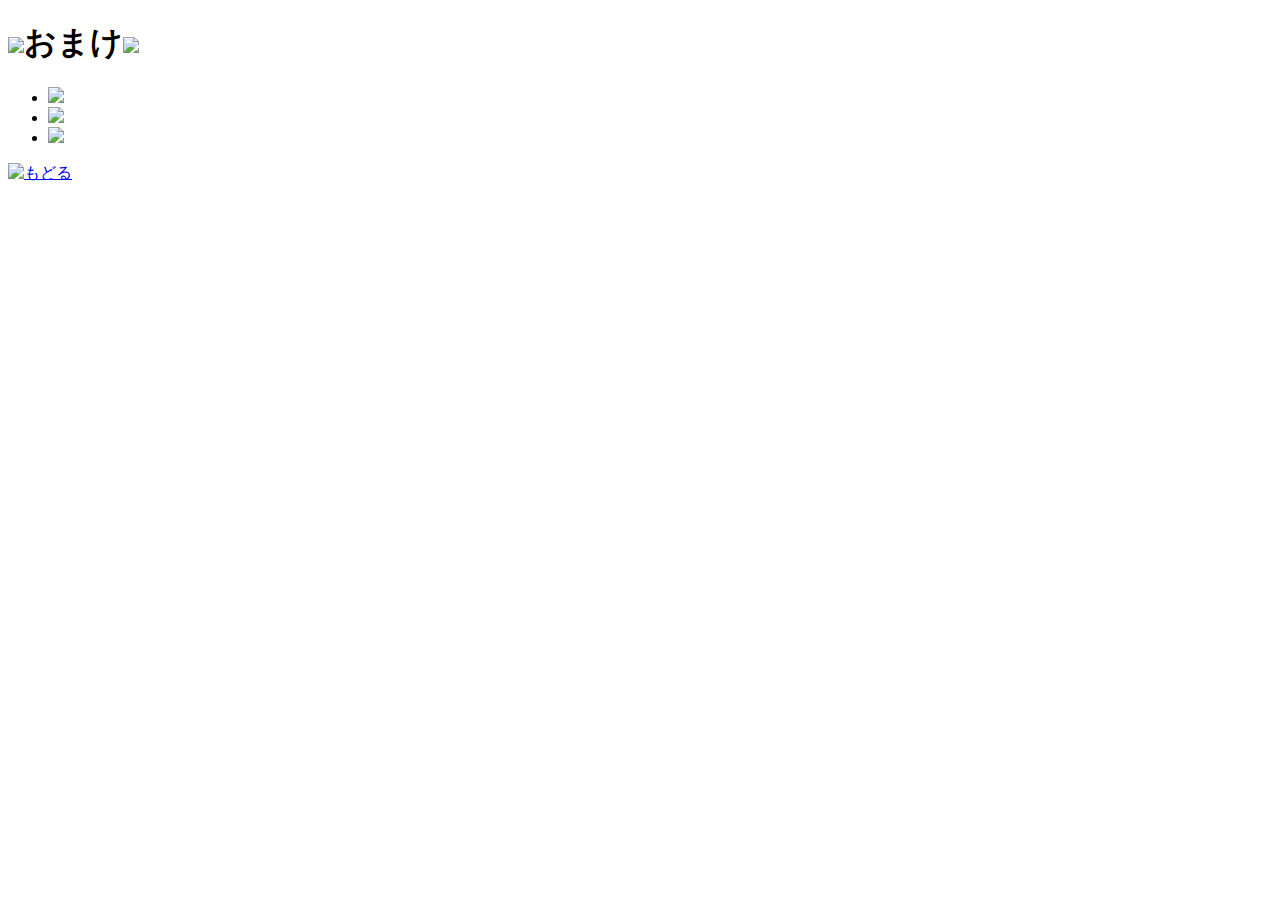
==== index4.html @ 29b3ca23 "Update index4.html" ====
<!DOCTYPE html>
<html lang="ja">
<head>
  <meta charset="UTF-8">
  <meta name="viewport" content="width=device-width, initial-scale=1.0">
  <link href="style.css" rel="stylesheet" type="text/css">
  <link rel="preconnect" href="https://fonts.googleapis.com">
<link rel="preconnect" href="https://fonts.gstatic.com" crossorigin>
<link href="https://fonts.googleapis.com/css2?family=DotGothic16&display=swap" rel="stylesheet">
<link rel="icon" href="ribbon.png">
  <title>illust</title>
</head>
<body>
  <div class="container">
    <h1 class="title"><img src="アセット 6.png">おまけ<img src="アセット 6.png"></h1>
      <div class="illust-flex">
		<ul>
		  <li><img src="れーすうさぎ.png"></li>
		  <li><img src="くま.png"></li>
		  <li><img src="レース猫.png"></li>
		</ul>
      </div>
    
    <a class="back" href="index.html"><img src="もどる.png" alt="もどる"></a>  


  </div>
</body>
</html>
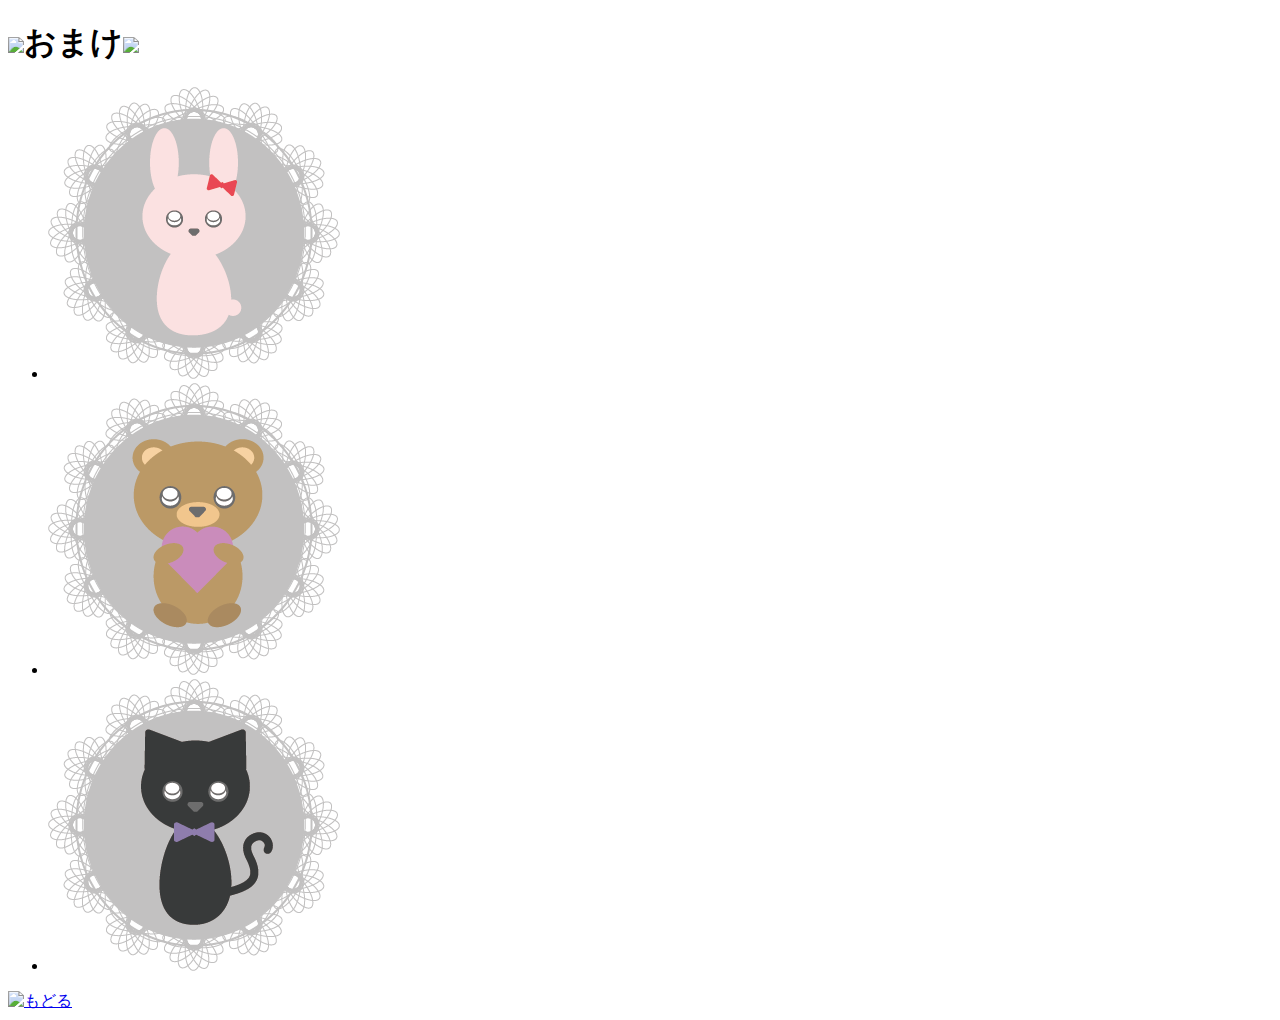
==== commit a61a2e3d: "Update index4.html" ====
--- a/index4.html
+++ b/index4.html
@@ -15,9 +15,9 @@
     <h1 class="title"><img src="アセット 6.png">おまけ<img src="アセット 6.png"></h1>
       <div class="illust-flex">
 		<ul>
-		  <li><img src="れーすうさぎ.png"></li>
-		  <li><img src="くま.png"></li>
-		  <li><img src="レース猫.png"></li>
+		  <li><img src="resusagi.png"></li>
+		  <li><img src="kuma.png"></li>
+		  <li><img src="resneko.png"></li>
 		</ul>
       </div>
     
